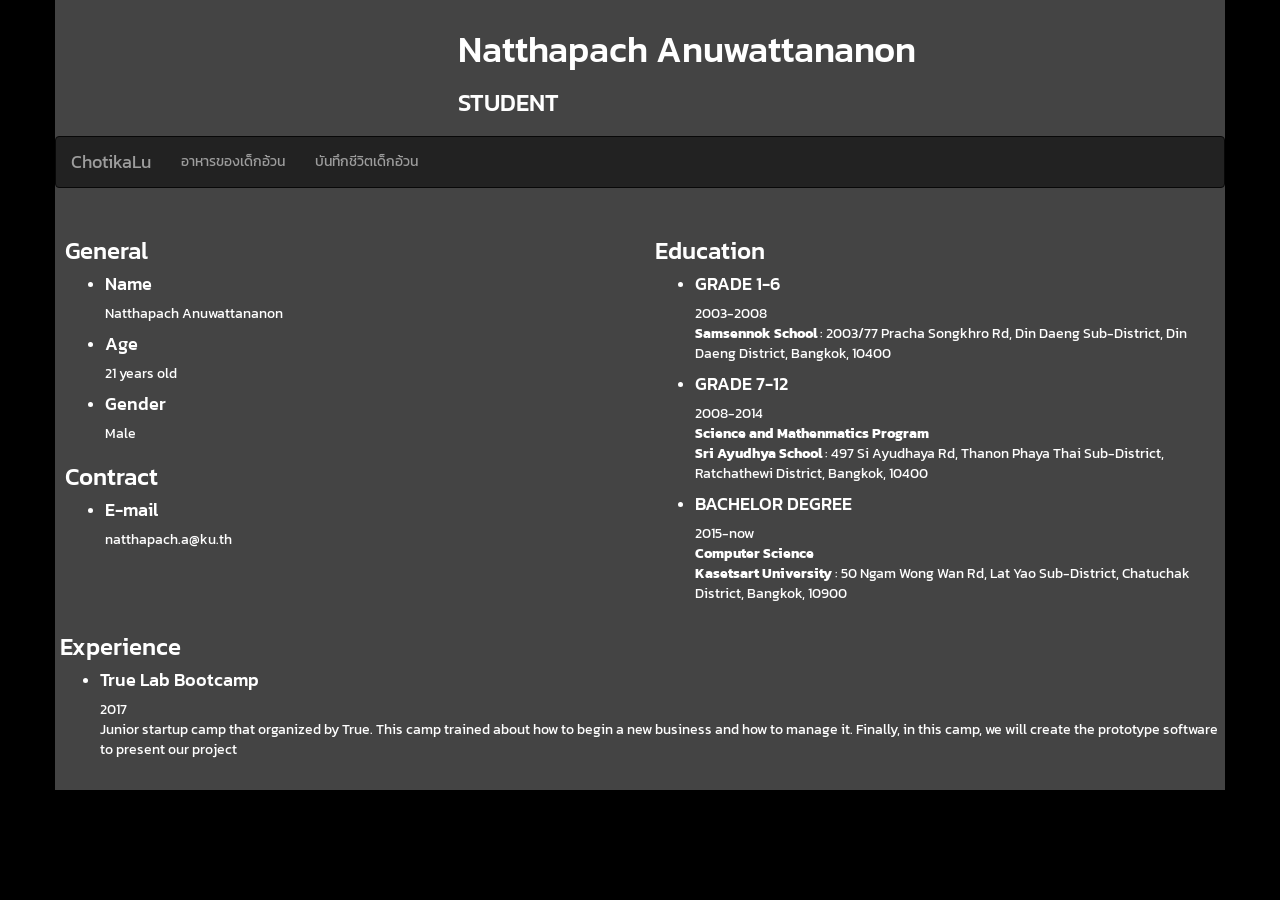
==== index2.html @ d193bb7d "initial commit" ====
<!doctype html>
<html lang="en">
  <head>
    <!-- Required meta tags -->
    <meta charset="utf-8">
    <meta name="viewport" content="width=device-width, initial-scale=1, shrink-to-fit=no">

    <link href="https://fonts.googleapis.com/css?family=Kanit" rel="stylesheet">
    <!-- Bootstrap CSS -->
    <link rel="stylesheet" href="https://maxcdn.bootstrapcdn.com/bootstrap/3.3.7/css/bootstrap.min.css" integrity="sha384-BVYiiSIFeK1dGmJRAkycuHAHRg32OmUcww7on3RYdg4Va+PmSTsz/K68vbdEjh4u" crossorigin="anonymous">
    <style>
      .font-kanit{
        font-family: 'Kanit', sans-serif;
      }
/*      p{
        font-size: 1.2em;
      }*/
      .row{
        padding: 10px
      }
    </style>

    <title>Hello, world!</title>
  </head>
  <body style="background: #000;" class="font-kanit">
  
    <div class="container" style="background: #444; color: #fff; padding: 0px">
      <div class="row">
        <div class="col-sm-4 col-xs-12">
          
        </div>
        <div class="col-sm-8 col-xs-12">
          <h1>Natthapach Anuwattananon</h1>
          <h3>STUDENT</h3>
        </div>
      </div>
      <nav class="navbar navbar-inverse">
        <div class="container-fluid">
          <div class="navbar-header">
              <button type="button" class="navbar-toggle collapsed" data-toggle="collapse" data-target="#bs-example-navbar-collapse-1" aria-expanded="false">
                <span class="sr-only">Toggle navigation</span>
                <span class="icon-bar"></span>
                <span class="icon-bar"></span>
                <span class="icon-bar"></span>
          </button>
          <a class="navbar-brand" href="#">ChotikaLu</a>
          </div>
          <div class="collapse navbar-collapse" id="bs-example-navbar-collapse-1">
            <ul class="nav navbar-nav">
              <li><a href="#">อาหารของเด็กอ้วน</a></li>
              <li><a href="#">บันทึกชีวิตเด็กอ้วน</a></li>
             
            </ul>
          </div>
        </div>
      </nav>
      <div class="row">
        <div class="col-sm-6 col-xs-12">
          <h3>General</h3>
          <ul>
            <li>
              <h4>Name</h4>
              <p>Natthapach Anuwattananon</p>
            </li>
            <li>
              <h4>Age</h4>
              <p>21 years old</p>
            </li>
            <li>
              <h4>Gender</h4>
              <p>Male</p>
            </li>
          </ul>
          <h3>Contract</h3>
          <ul>
            <li>
              <h4>E-mail</h4>
              <p>natthapach.a@ku.th</p>
            </li>
          </ul>
        </div>
        <div class="col-sm-6 col-xs-12">
          <h3>
            Education
          </h3>
          <ul>
            <li>
              <h4>GRADE 1-6</h4>
              <p>
                2003-2008<br>
                <b>Samsennok School</b> : 2003/77 Pracha Songkhro Rd, Din Daeng Sub-District, 
                Din Daeng District, Bangkok, 10400
              </p>
            </li>
            <li>
              <h4>GRADE 7-12</h4>
              <p>
                2008-2014<br>
                <b>
                  Science and Mathenmatics Program<br>
                  Sri Ayudhya School
                </b> : 497 Si Ayudhaya Rd, Thanon Phaya Thai Sub-District, Ratchathewi District,
                Bangkok, 10400
            </li>
            <li>
              <p>
                <h4>BACHELOR DEGREE</h4>
                2015-now<br>
                <b>
                  Computer Science<br>
                  Kasetsart University
                </b> : 50 Ngam Wong Wan Rd, Lat Yao Sub-District, Chatuchak District, Bangkok, 10900
              </p>
            </li>
          </ul>
        </div>
        <div class="row">
          <div class="col-xs-12">
            <h3>Experience</h3>
            <ul>
              <li>
                <h4>True Lab Bootcamp</h4>
                <p>
                  2017<br>
                  Junior startup camp that organized by True. This camp trained about
                  how to begin a new business and how to manage it. Finally, in this camp,
                  we will create the prototype software to present our project
                </p>
              </li>
            </ul>
          </div>
        </div>
    </div>
    <!-- Optional JavaScript -->
    <!-- jQuery first, then Popper.js, then Bootstrap JS -->
    <script src="https://code.jquery.com/jquery-3.2.1.slim.min.js" integrity="sha384-KJ3o2DKtIkvYIK3UENzmM7KCkRr/rE9/Qpg6aAZGJwFDMVNA/GpGFF93hXpG5KkN" crossorigin="anonymous"></script>
    <script src="https://cdnjs.cloudflare.com/ajax/libs/popper.js/1.12.9/umd/popper.min.js" integrity="sha384-ApNbgh9B+Y1QKtv3Rn7W3mgPxhU9K/ScQsAP7hUibX39j7fakFPskvXusvfa0b4Q" crossorigin="anonymous"></script>
    <script src="https://maxcdn.bootstrapcdn.com/bootstrap/4.0.0-beta.3/js/bootstrap.min.js" integrity="sha384-a5N7Y/aK3qNeh15eJKGWxsqtnX/wWdSZSKp+81YjTmS15nvnvxKHuzaWwXHDli+4" crossorigin="anonymous"></script>
  </body>
</html>
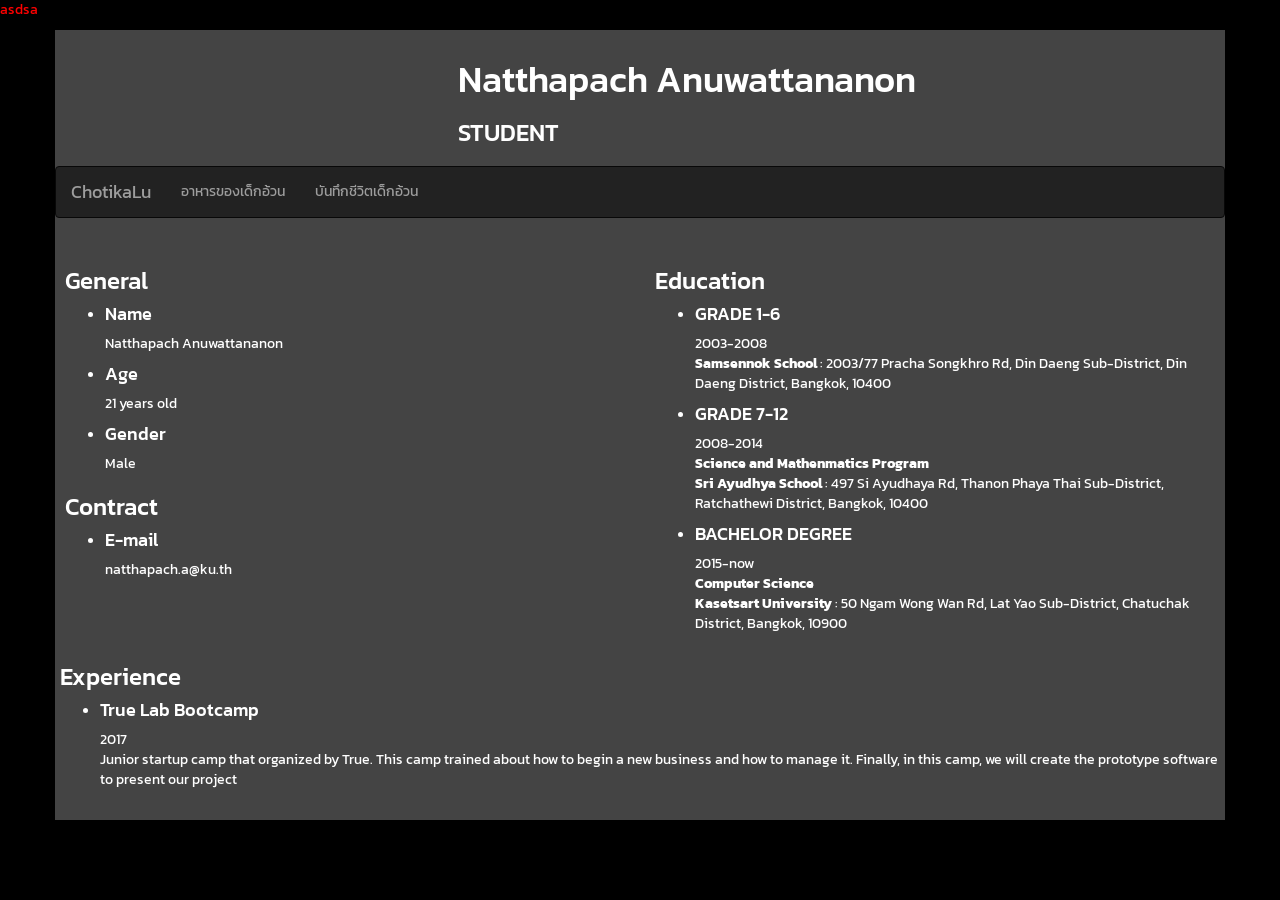
==== commit 0e9346e6: "create summary 3" ====
--- a/index2.html
+++ b/index2.html
@@ -18,11 +18,29 @@
       .row{
         padding: 10px
       }
+      #title{
+        color:green;
+      }
+
+      .body-slash{
+        color:blue;
+      }
+      .body-block{
+        color:red;
+      }
+      
+      
+      
+      
     </style>
 
     <title>Hello, world!</title>
   </head>
   <body style="background: #000;" class="font-kanit">
+
+    <p class="body-block body-slash">
+      asdsa
+    </p>
   
     <div class="container" style="background: #444; color: #fff; padding: 0px">
       <div class="row">
